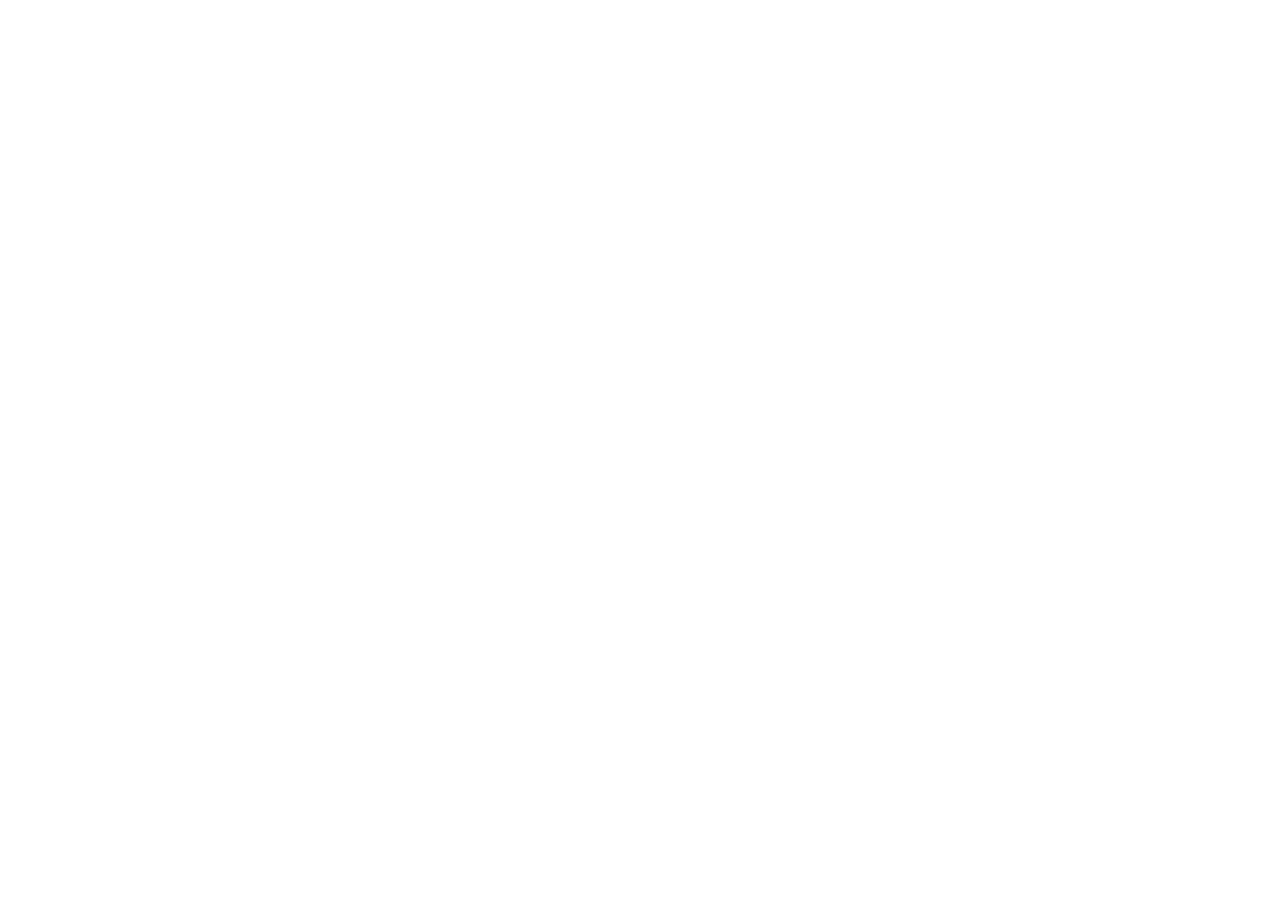
==== repaso-javaScript/for/index.html @ a2b81e03 "condicionales y excepciones" ====
<!DOCTYPE html>
<html lang="en">
<head>
    <meta charset="UTF-8">
    <meta name="viewport" content="width=device-width, initial-scale=1.0">
    <title>Document</title>
</head>
<body>
    
    <script src="./assets/js/index.js"></script>
</body>
</html>
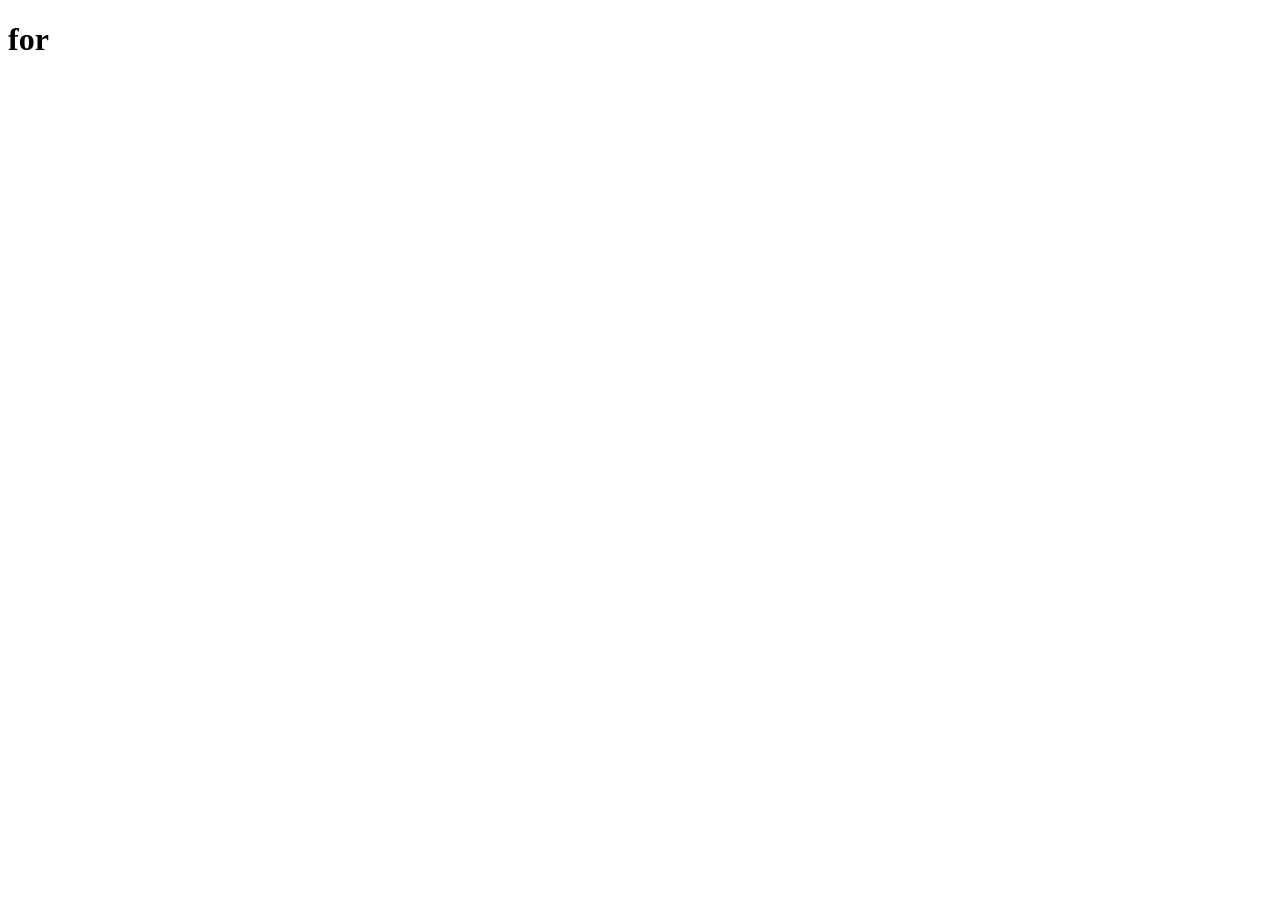
==== commit bcad841c: "up" ====
--- a/repaso-javaScript/for/index.html
+++ b/repaso-javaScript/for/index.html
@@ -1,12 +1,99 @@
 <!DOCTYPE html>
 <html lang="en">
-<head>
-    <meta charset="UTF-8">
-    <meta name="viewport" content="width=device-width, initial-scale=1.0">
+  <head>
+    <meta charset="UTF-8" />
+    <meta name="viewport" content="width=device-width, initial-scale=1.0" />
     <title>Document</title>
-</head>
-<body>
-    
-    <script src="./assets/js/index.js"></script>
-</body>
-</html>+  </head>
+  <body>
+    <h1>for</h1>
+
+    <script>
+      // ---------------------------------------------------------------------------------------------------
+      console.log(
+        "-------------------------Ejemplo básico de un bucle for--------------------------------"
+      );
+
+      // Declaramos una variable llamada 'i' y la inicializamos en 0
+      // Establecemos la condición del bucle para que se ejecute mientras 'i' sea menor que 5
+      // Después de cada iteración, incrementamos 'i' en 1
+      for (let i = 0; i < 5; i++) {
+        // Imprimimos el valor de 'i' en la consola
+        console.log("El valor de i es: " + i);
+      }
+
+      // ----------------------------------------------------------------------------------------------------
+      console.log(
+        "-------------------------Ejemplo de un bucle for que recorre un array--------------------------------"
+      );
+
+      // Declaramos un array llamado 'frutas' con algunos elementos
+      let frutas = ["manzana", "banana", "cereza", "durazno"];
+
+      // Usamos un bucle for para recorrer todos los elementos del array
+      // Inicializamos 'i' en 0, y el bucle se ejecutará mientras 'i' sea menor que la longitud del array 'frutas'
+      // Después de cada iteración, incrementamos 'i' en 1
+      for (let i = 0; i < frutas.length; i++) {
+        // Imprimimos el elemento actual del array en la consola
+        console.log("Fruta: " + frutas[i]);
+      }
+
+      // ----------------------------------------------------------------------------------------------------
+      console.log(
+        "---------------Ejemplo de un bucle for con una estructura más compleja----------------------"
+      );
+
+      // Declaramos un array bidimensional llamado 'matriz'
+      let matriz = [
+        [1, 2, 3],
+        [4, 5, 6],
+        [7, 8, 9],
+      ];
+
+      // Usamos un bucle for anidado para recorrer todos los elementos de la matriz
+      // El primer bucle recorre las filas de la matriz
+      for (let i = 0; i < matriz.length; i++) {
+        // El segundo bucle recorre las columnas de la matriz
+        for (let j = 0; j < matriz[i].length; j++) {
+          // Imprimimos el elemento actual de la matriz en la consola
+          console.log("Elemento en [" + i + "][" + j + "]: " + matriz[i][j]);
+        }
+      }
+
+      // ----------------------------------------------------------------------------------------------------
+      console.log(
+        "---------------Ejemplo de un bucle for que usa la palabra clave 'break'----------------------"
+      );
+
+      // Declaramos un array llamado 'numeros' con algunos elementos
+      let numeros = [1, 2, 3, 4, 5, 6, 7, 8, 9, 10];
+
+      // Usamos un bucle for para recorrer todos los elementos del array
+      for (let i = 0; i < numeros.length; i++) {
+        // Si el elemento actual es igual a 5, salimos del bucle con 'break'
+        if (numeros[i] === 5) {
+          break;
+        }
+        // Imprimimos el elemento actual del array en la consola
+        console.log("Número: " + numeros[i]);
+      }
+
+      // ----------------------------------------------------------------------------------------------------
+      console.log(
+        "---------------Ejemplo de un bucle for que usa la palabra clave 'continue'----------------------"
+      );
+
+      // Usamos un bucle for para recorrer todos los elementos del array
+      for (let i = 0; i < numeros.length; i++) {
+        // Si el elemento actual es un número par, saltamos a la siguiente iteración con 'continue'
+        if (numeros[i] % 2 === 0) {
+          continue;
+        }
+        // Imprimimos el elemento actual del array en la consola
+        console.log("Número impar: " + numeros[i]);
+      }
+
+      // ----------------------------------------------------------------------------------------------------
+    </script>
+  </body>
+</html>
